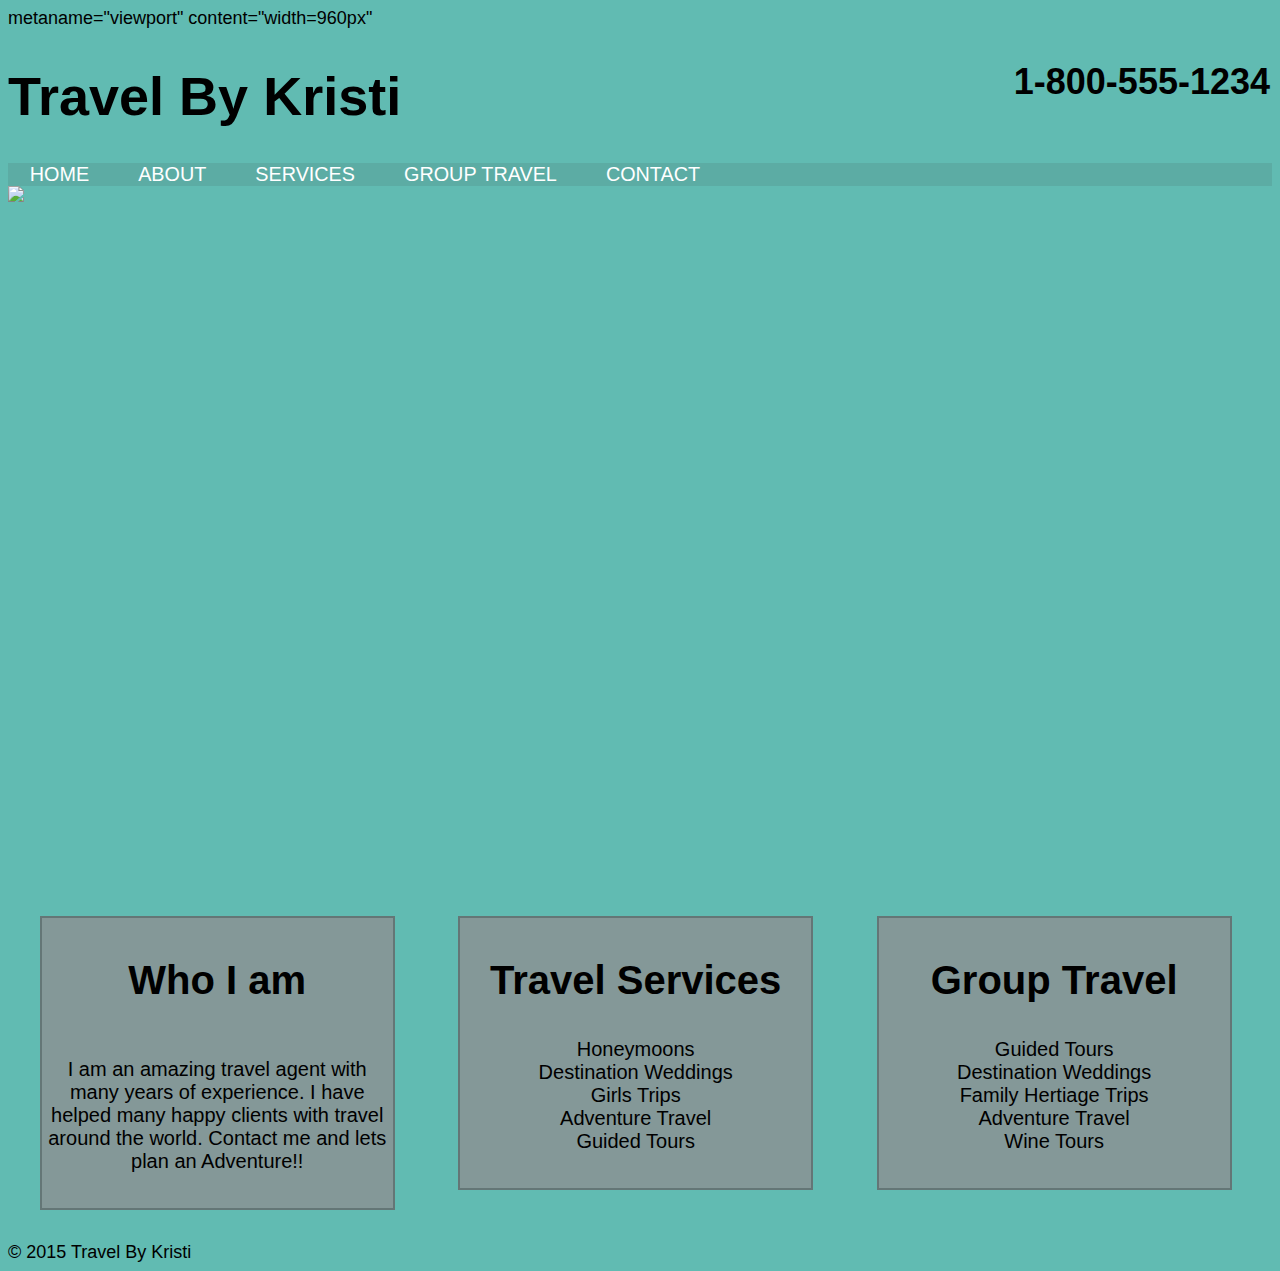
==== unit_8/index.html @ 2f0e5d40 "unit_8" ====
<!DOCTYPE html>

<html>

<head>
	<title>Travel By Kristi</title>
	<link rel="stylesheet" type="text/css" href="styleb.css">
	metaname="viewport" content="width=960px"
</head>

<body>

<div id="body">
	<div class="header">
		<header>
		<h1><a href="index.html">Travel By Kristi</a></h1>
		<h2>1-800-555-1234</h2>
	<nav>
		<a href="index.html">HOME</a>
		<a href="about.html">ABOUT</a>
		<a href="services.html">SERVICES</a>
		<a href="grouptravel.html">GROUP TRAVEL</a>
		<a href="mailto:travelbykristi@gmail.com">CONTACT</a>
			</nav>
		</header>
	</div>

	<div class="travelpic">
		<img src="images/cinque.jpg"/>
	</div>

	<br>

<div id="section">
<div class="about">
	<a href="about.html">
	<h2>Who I am</h2>
	<p>I am an amazing travel agent with many years of experience. I have helped many happy clients with travel around the world. Contact me and lets plan an Adventure!!</p>
</a>
</div>

<div class="services">
	<a href="services.html">
	<h2>Travel Services</h2>
	<ul>
		<li>Honeymoons</li>
		<li>Destination Weddings</li>
		<li>Girls Trips</li>
		<li>Adventure Travel</li>
		<li>Guided Tours</li>
	</ul>
</a>
</div>

<div class="grouptravel">
	<a href="grouptravel.html">
	<h2>Group Travel</h2>
	<ul>
		<li>Guided Tours</li>
		<li>Destination Weddings</li>
		<li>Family Hertiage Trips</li>
		<li>Adventure Travel</li>
		<li>Wine Tours</li>
	</a>
	</div>
</div>

<footer>&copy; 2015 Travel By Kristi</footer>
</div>
</body>

</html>
---- unit_8/styleb.css ----
#body {
	height: 100%;
	width: 100%;
	min-height: 100%;
	max-height: 100%;
	min-width: 100%;
	max-width: 100%;
}

body {
	background-color: rgb(97,187,178);
	font-family: 'Engravers MT', 'Poor Richard', sans-serif;
	font-size: 18px;
}

.header h1, h2 {
	display: inline-block;
}

.header h2 {
	float:right;
}

nav {
	display: inline;
	background-color: rgb(92,172,164);
	background-size: 100%;
	float: left;
	font-size: 1.1em;
	width: 100%;
}

nav a {
	font-family: 'Engravers MT', sans-serif;
	text-decoration: none;
	color: white;
	margin: 1.1em;
}

nav a:hover {
	color: rgb(9,142,145);
}

h1 {
	font-family: 'Engravers MT', sans-serif;
	font-size: 3em;
	text-align: left;
}

h1 a {
	text-decoration: none;
	color: black;
}


h2 {
	font-family: 'Poor Richard', sans-serif;
	font-size: 2em;
	padding: 2px;
	color: black;
	}

	.travelpic {
		height: 700px;
	}

.travelpic img {
	width: 100%;
	max-height: 100%;
	margin:  auto;
	display: block;
}

#section {
	height: 33%;
}

#section {
	width: 100%;
	max-height: 100%;
}

ul {
	list-style: none;
	margin: 0;
	padding: 0;
}

.about, .services, .grouptravel {
	font-family: 'Poor Richard', sans-serif;
	font-size: 20px;
	text-align: center;
	width: 27%;
	padding: 5px;
	margin: 2.5%;
	float: left;
	background-color: rgb(132,152,152);
	border-width: 2px;
	border-style: solid;
	border-color: rgb(100,118,118);
}

.about p, .services ul, .grouptravel ul {
	margin-bottom: 30px;
}

.about a, .services a, .grouptravel a {
	text-decoration: none;
	color: black;
}

.aboutmepage, .servicespage, .grouptravelpage {
	display: block;
	padding: 30px;
	margin: 30px;
	clear: both;
}

.aboutmepage img {
	float:left;
	padding-right: 15px;
}

footer {
	text-align: left;
	padding 1em 0;
	clear: both;
}

@media only screen and (max-width: 480px) {
		
		body {
		font-family:'Copperplate', 'BondoniSvtyTwoITCTT-Book', cursive;
	}

	h1, nav a, .header h2 {
			font-family: 'Copperplate', cursive;          
	}


	nav {
		float: none;
		width: auto;
	}

	.about, .services, .grouptravel {
		font-family: 'BondoniSvtyTwoITCTT-Book', cursive;
		display: block;
		float: none;
		width: auto;
	}
}


@media only screen and (max-width: 800px) {

	body {
		font-family:'Copperplate', 'BondoniSvtyTwoITCTT-Book', cursive;
	}

	h1, nav a, .header h2 {
			font-family: 'Copperplate', cursive;          
	}


	nav {
		float: none;
		width: auto;
	}

	.about, .services, .grouptravel {
		font-family: 'BondoniSvtyTwoITCTT-Book', cursive;
		display: block;
		float: none;
		width: auto;
	}
}
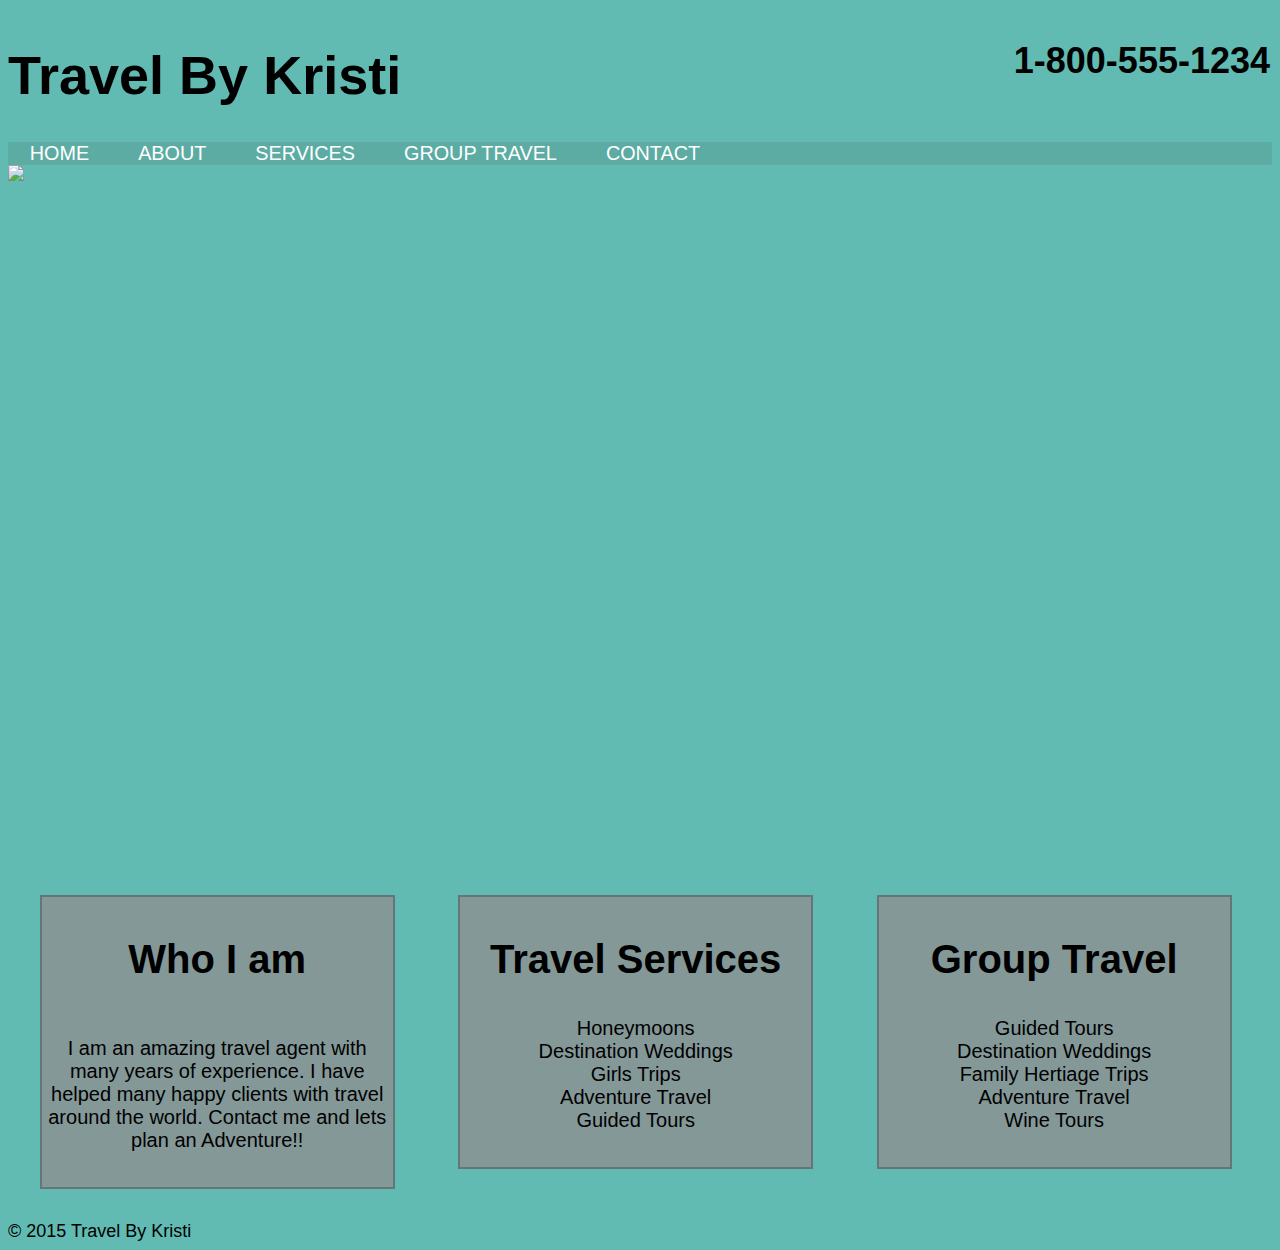
==== commit 6f73a687: "unit_8" ====
--- a/unit_8/index.html
+++ b/unit_8/index.html
@@ -5,7 +5,7 @@
 <head>
 	<title>Travel By Kristi</title>
 	<link rel="stylesheet" type="text/css" href="styleb.css">
-	metaname="viewport" content="width=960px"
+	<meta name="viewport" content="width=960px">
 </head>
 
 <body>
